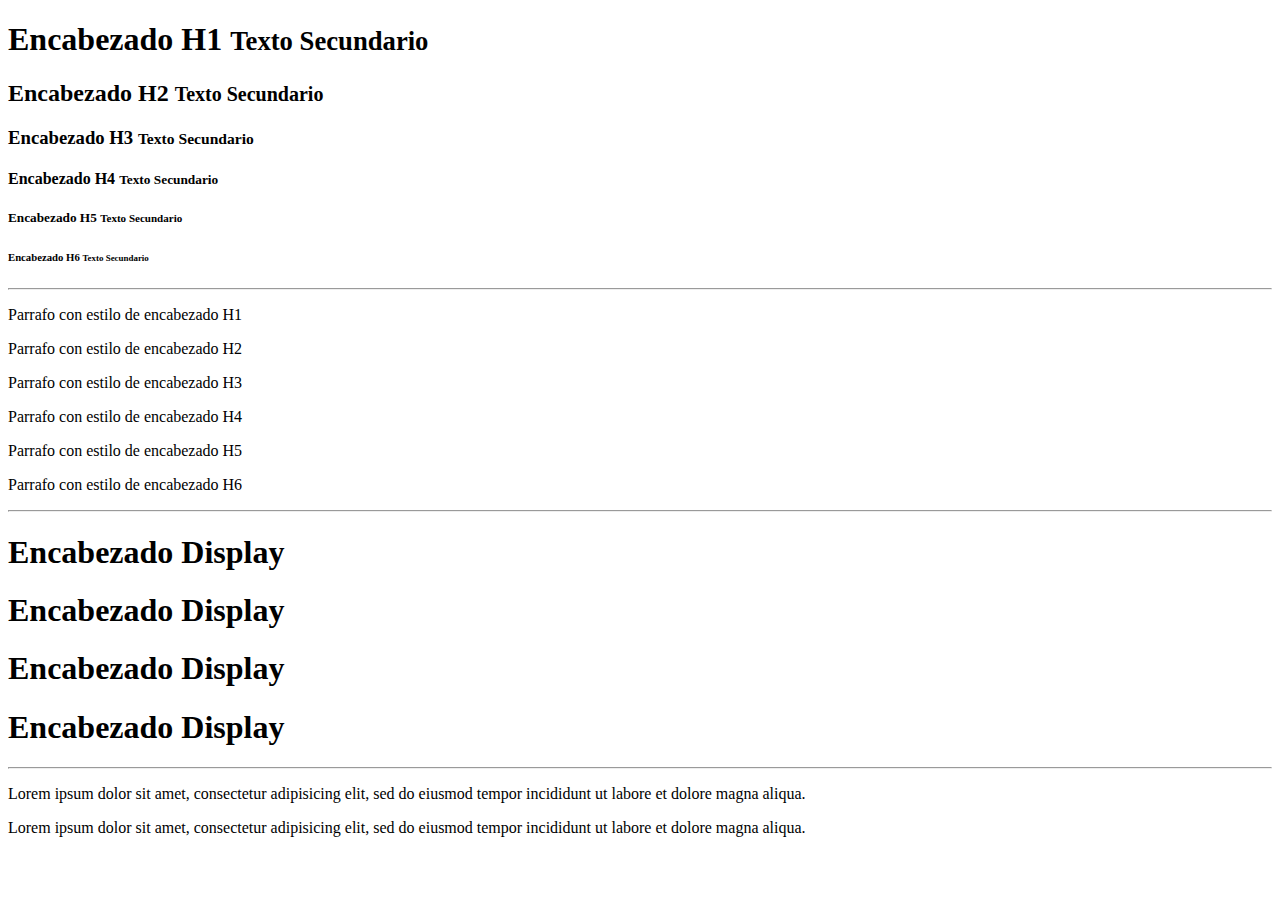
==== tipografia.html @ d1ece7d5 "subiendo el proyecto" ====
<!DOCTYPE html>
<html lang="es">
<head>
	<meta charset="UTF-8">
	<meta name="viewport" content="width=device-width, user-scalable=no, initial-scale=1.0, maximum-scale=1.0, minimum-scale=1.0">
	<link rel="stylesheet" href="css/bootstrap.min.css">
	<title>Tipografia y Textos</title>
</head>
<body>
	<div class="container-fluid">
		<div class="row">
			<div class="col-12">
				<h1>Encabezado H1 <small class="text-muted">Texto Secundario</small></h1>
				<h2>Encabezado H2 <small class="text-muted">Texto Secundario</small></h2>
				<h3>Encabezado H3 <small class="text-muted">Texto Secundario</small></h3>
				<h4>Encabezado H4 <small class="text-muted">Texto Secundario</small></h4>
				<h5>Encabezado H5 <small class="text-muted">Texto Secundario</small></h5>
				<h6>Encabezado H6 <small class="text-muted">Texto Secundario</small></h6>
			</div>

			<div class="col-12">
				<hr>
				<p class="h1">Parrafo con estilo de encabezado H1</p>
				<p class="h2">Parrafo con estilo de encabezado H2</p>
				<p class="h3">Parrafo con estilo de encabezado H3</p>
				<p class="h4">Parrafo con estilo de encabezado H4</p>
				<p class="h5">Parrafo con estilo de encabezado H5</p>
				<p class="h6">Parrafo con estilo de encabezado H6</p>
			</div>

			<div class="col-12">
				<hr>
				<h1 class="display-1">Encabezado Display</h1>
				<h1 class="display-2">Encabezado Display</h1>
				<h1 class="display-3">Encabezado Display</h1>
				<h1 class="display-4">Encabezado Display</h1>
			</div>

			<div class="col-12">
				<hr>
				<p class="lead">Lorem ipsum dolor sit amet, consectetur adipisicing elit, sed do eiusmod
				tempor incididunt ut labore et dolore magna aliqua.</p>

				<p>Lorem ipsum dolor sit amet, consectetur adipisicing elit, sed do eiusmod
				tempor incididunt ut labore et dolore magna aliqua.</p>
			</div>
		</div>
	</div>
	
	<script src="js/jquery-3.2.1.min.js"></script>
	<script src="js/popper.min.js"></script>
	<script src="js/bootstrap.min.js"></script>
</body>
</html>
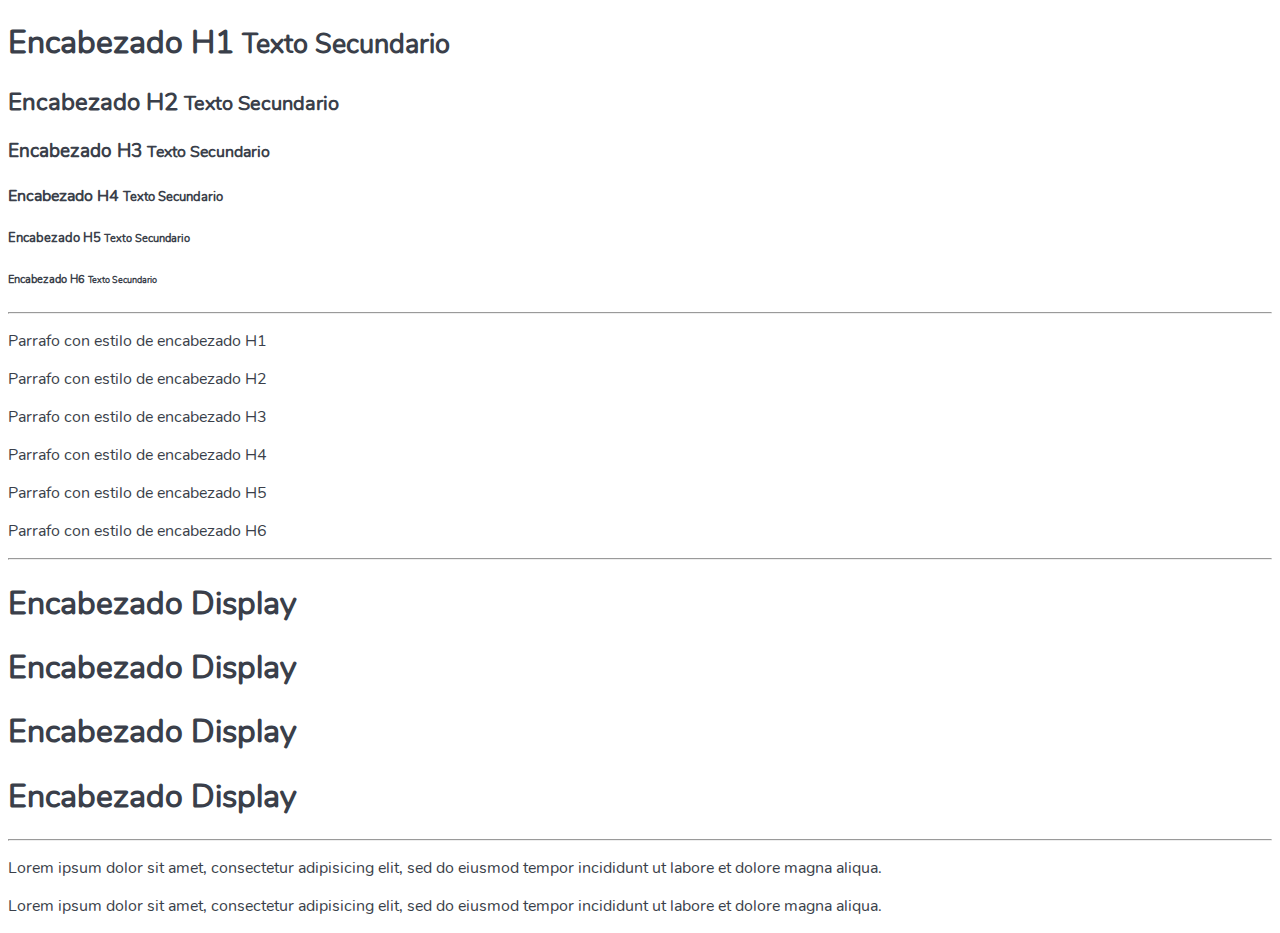
==== commit 0df0cb56: "se borro cosas que no sirven" ====
--- a/tipografia.html
+++ b/tipografia.html
@@ -4,6 +4,8 @@
 	<meta charset="UTF-8">
 	<meta name="viewport" content="width=device-width, user-scalable=no, initial-scale=1.0, maximum-scale=1.0, minimum-scale=1.0">
 	<link rel="stylesheet" href="css/bootstrap.min.css">
+	<link rel="stylesheet" href="scss/main.css">
+	<link rel="stylesheet" href="css/fonts.css">
 	<title>Tipografia y Textos</title>
 </head>
 <body>
--- a/scss/main.css
+++ b/scss/main.css
@@ -0,0 +1,586 @@
+.spinner, .spinner:after {
+  display: block;
+  width: 50px;
+  height: 50px;
+  border-radius: 50%; }
+
+.spinner {
+  background-color: transparent;
+  border-top: 5px solid #ff9100;
+  border-right: 5px solid #ff9100;
+  border-bottom: 5px solid #ff9100;
+  border-left: 5px solid rgba(255, 145, 0, 0);
+  animation-iteration-count: infinite;
+  animation-timing-function: linear;
+  animation-duration: .8s;
+  animation-name: spinner-loading;
+  margin: 0 auto;
+  text-align: center; }
+
+@keyframes spinner-loading {
+  0% {
+    transform: rotate(0deg); }
+  to {
+    transform: rotate(1turn); } }
+.texto-bajada-spinner {
+  text-align: center;
+  color: #3A3F4A;
+  margin: 15px 0;
+  font-family: 'nunito-regular';
+  font-weight: 100;
+  font-size: 14px;
+  color: #868C99; }
+
+.bech {
+  height: 40px;
+  padding: 0px;
+  background-color: #ffffff;
+  border-bottom: 2px solid #FFBD65; }
+  .bech .collapsable-bech {
+    width: 100%;
+    height: 40px;
+    text-align: left;
+    margin: 0px;
+    text-decoration: none;
+    color: #3A3F4A;
+    border: none;
+    font-family: "nunito-light";
+    border: none; }
+  .bech .texto-titulo {
+    width: 90%;
+    float: left; }
+  .bech .flecha {
+    float: left;
+    width: 10%;
+    text-align: right;
+    font-size: 20px;
+    color: #FF9100; }
+
+.body-bech {
+  border: none;
+  background-color: #F6F7F8; }
+
+.card-bech {
+  border: none;
+  margin: 2px 0; }
+
+.checkbox {
+  position: relative;
+  display: inline-block;
+  cursor: pointer;
+  font-size: 34px;
+  line-height: 18px; }
+
+.checkbox > input {
+  appearance: none;
+  -moz-appearance: none;
+  -webkit-appearance: none;
+  position: absolute;
+  z-index: -1;
+  left: -20px;
+  top: -12px;
+  display: block;
+  margin: 0;
+  border-radius: 50%;
+  width: 58px;
+  height: 58px;
+  background-color: rgba(0, 0, 0, 0.42);
+  outline: none;
+  opacity: 0;
+  transform: scale(1);
+  -ms-transform: scale(0);
+  /* Graceful degradation for IE */
+  transition: opacity 0.5s, transform 0.5s; }
+
+.checkbox > input:checked {
+  background-color: #FF9100; }
+
+.checkbox:active > input {
+  opacity: 1;
+  transform: scale(0);
+  transition: opacity 0s, transform 0s; }
+
+.checkbox > input:disabled {
+  opacity: 0; }
+
+.checkbox > input:disabled + span {
+  cursor: initial; }
+
+.checkbox > span::before {
+  content: "";
+  display: inline-block;
+  margin-right: 15px;
+  border: solid 2px rgba(0, 0, 0, 0.42);
+  border-radius: 2px;
+  width: 20px;
+  height: 20px;
+  vertical-align: -4px;
+  transition: border-color 0.5s, background-color 0.5s; }
+
+.checkbox > input:checked + span::before {
+  border-color: #FF9100;
+  background-color: #FF9100; }
+
+.checkbox > input:active + span::before {
+  border-color: #FF9100; }
+
+.checkbox > input:checked:active + span::before {
+  border-color: transparent;
+  background-color: rgba(0, 0, 0, 0.42); }
+
+.checkbox > input:disabled + span::before {
+  border-color: rgba(0, 0, 0, 0.26); }
+
+.checkbox > input:checked:disabled + span::before {
+  border-color: transparent;
+  background-color: rgba(0, 0, 0, 0.26); }
+
+.checkbox > span::after {
+  content: "";
+  display: inline-block;
+  position: absolute;
+  top: 0;
+  left: 0;
+  width: 8px;
+  height: 14px;
+  border: solid 2px transparent;
+  border-left: none;
+  border-top: none;
+  transform: translate(6.6px, 6px) rotate(45deg);
+  -ms-transform: translate(5.5px, 2px) rotate(45deg); }
+
+.checkbox > input:checked + span::after {
+  border-color: #fff; }
+
+@keyframes ripple {
+  0% {
+    box-shadow: 0px 0px 0px 1px rgba(0, 0, 0, 0); }
+  50% {
+    box-shadow: 0px 0px 0px 15px rgba(0, 0, 0, 0.1); }
+  100% {
+    box-shadow: 0px 0px 0px 15px rgba(0, 0, 0, 0); } }
+.radio {
+  margin: 16px 0; }
+  .radio.radio-inline {
+    display: inline-block; }
+  .radio input[type="radio"] {
+    display: none; }
+    .radio input[type="radio"]:checked + label:before {
+      border-color: #FF9100;
+      animation: ripple 0.2s linear forwards; }
+    .radio input[type="radio"]:checked + label:after {
+      transform: scale(1); }
+  .radio label {
+    display: inline-block;
+    height: 20px;
+    position: relative;
+    padding: 0 30px;
+    margin-bottom: 0;
+    cursor: pointer;
+    vertical-align: bottom; }
+    .radio label:before, .radio label:after {
+      position: absolute;
+      content: '';
+      border-radius: 50%;
+      transition: all .3s ease;
+      transition-property: transform, border-color; }
+    .radio label:before {
+      left: 0;
+      top: 0;
+      width: 20px;
+      height: 20px;
+      border: 2px solid #FF9100; }
+    .radio label:after {
+      top: 5px;
+      left: 5px;
+      width: 10px;
+      height: 10px;
+      transform: scale(0);
+      background: #FF9100; }
+
+*, *:before, *:after {
+  box-sizing: border-box; }
+
+section {
+  background: white;
+  margin: 0 auto;
+  padding: 4em;
+  max-width: 800px; }
+  section h1 {
+    margin: 0 0 2em; }
+
+.bech-modal__contenido {
+  border-radius: 6px;
+  box-shadow: 0 20px 30px 0 rgba(0, 0, 0, 0.18), 0 0 8px 2px rgba(0, 0, 0, 0.08); }
+.bech-modal__dialogo {
+  margin: 1.5rem; }
+.bech-modal__icono {
+  padding-bottom: 24px;
+  text-align: center;
+  margin: 0 auto; }
+  .bech-modal__icono img {
+    width: 64px;
+    height: 64px; }
+.bech-modal__titulo {
+  text-align: center;
+  font-size: 20px;
+  line-height: 28px;
+  font-weight: 700;
+  margin-bottom: 16px; }
+.bech-modal__texto {
+  text-align: center;
+  line-height: 20px;
+  font-size: 14px;
+  color: #868c99;
+  margin-bottom: 16px; }
+
+.steps .stp3 .point, .steps .stp4 .point, .steps .stp5 .point {
+  width: 10px;
+  height: 10px;
+  border: 1px solid #C3C7CE;
+  border-radius: 50%;
+  background-color: #ffffff;
+  margin: 0 auto; }
+  .steps .stp3 .active.point, .steps .stp4 .active.point, .steps .stp5 .active.point {
+    background-color: #3E50B4;
+    border: 1px solid #3E50B4;
+    animation-duration: .4s;
+    animation-name: destacado; }
+  .steps .stp3 .past.point, .steps .stp4 .past.point, .steps .stp5 .past.point {
+    background-color: #C3C7CE;
+    border: 1px solid #C3C7CE; }
+
+.steps {
+  border-bottom: 1px solid #C3C7CE;
+  height: 5px;
+  width: 100%;
+  margin: 10px 0 20px; }
+  .steps .stp3 {
+    width: 33.3%;
+    height: 10px;
+    float: left; }
+  .steps .stp4 {
+    width: 25%;
+    height: 10px;
+    float: left; }
+  .steps .stp5 {
+    width: 20%;
+    height: 10px;
+    float: left; }
+
+@keyframes destacado {
+  from {
+    background-color: rgba(62, 80, 180, 0);
+    width: 40px;
+    height: 40px;
+    margin-top: -18px;
+    border: none; }
+  to {
+    background-color: #3E50B4;
+    width: 10px;
+    height: 10px; } }
+.popover {
+  border-color: #FFBD65; }
+
+.popover-header {
+  text-align: center;
+  font-size: 20px;
+  line-height: 28px;
+  font-weight: 700;
+  margin-bottom: 16px;
+  background-color: #ffffff;
+  border-bottom: none;
+  margin-bottom: 0; }
+
+.popover-body {
+  line-height: 20px;
+  font-size: 14px;
+  color: #868c99;
+  margin-bottom: 5px;
+  border-color: #FFBD65; }
+
+select ~ :after {
+  display: none; }
+
+.bech-input-label.web-kit-select {
+  position: relative; }
+  .bech-input-label.web-kit-select.disabled {
+    pointer-events: none; }
+    .bech-input-label.web-kit-select.disabled select {
+      color: #868c99;
+      font-weight: 400;
+      background: #f7f7f7; }
+    .bech-input-label.web-kit-select.disabled:after {
+      opacity: 0.6; }
+  .bech-input-label.web-kit-select select {
+    appearance: none;
+    padding-right: 32px; }
+  .bech-input-label.web-kit-select:after {
+    content: "\e952";
+    width: 24px;
+    background-size: contain;
+    display: block;
+    position: absolute;
+    height: 24px;
+    right: 0;
+    top: 32px;
+    margin-right: 8px;
+    pointer-events: none; }
+
+.bech-input-label {
+  display: flex;
+  flex-direction: column;
+  margin-bottom: 16px;
+  position: relative; }
+  .bech-input-label label {
+    font-size: 14px;
+    line-height: 16px;
+    margin-bottom: 8px;
+    font-weight: 700;
+    color: #3a3f4a;
+    transition: 0.25s ease-in-out; }
+  .bech-input-label:focus-within label {
+    color: #FF9100; }
+  .bech-input-label.input-prefix .prefix {
+    position: absolute;
+    top: 32px;
+    left: 16px;
+    font-weight: 700; }
+  .bech-input-label.input-prefix input {
+    padding-left: 62px; }
+  .bech-input-label input,
+  .bech-input-label select,
+  .bech-input-label textarea {
+    border-radius: 4px;
+    background-color: #ffffff;
+    border: solid 1px #a4aab6;
+    padding: 9px 16px;
+    line-height: 20px;
+    font-size: 1.000em;
+    font-weight: 700;
+    transition: 0.25s ease-in-out;
+    color: #3a3f4a;
+    -webkit-appearance: none; }
+    .bech-input-label input::placeholder,
+    .bech-input-label select::placeholder,
+    .bech-input-label textarea::placeholder {
+      color: #868c99;
+      font-weight: 400; }
+    .bech-input-label input:active,
+    .bech-input-label select:active,
+    .bech-input-label textarea:active {
+      border: solid 1px #FF9100;
+      color: #3a3f4a; }
+    .bech-input-label input:focus,
+    .bech-input-label select:focus,
+    .bech-input-label textarea:focus {
+      outline: 0;
+      border: solid 1px #FF9100;
+      color: #3a3f4a; }
+    .bech-input-label input:focus + label,
+    .bech-input-label select:focus + label,
+    .bech-input-label textarea:focus + label {
+      color: #cc0000 !important; }
+    .bech-input-label input:disabled,
+    .bech-input-label select:disabled,
+    .bech-input-label textarea:disabled {
+      color: #868c99;
+      font-weight: 400; }
+      .bech-input-label input:disabled:after,
+      .bech-input-label select:disabled:after,
+      .bech-input-label textarea:disabled:after {
+        display: none; }
+  .bech-input-label .info-text {
+    font-size: 12px;
+    line-height: 16px;
+    margin-top: 4px;
+    color: #868c99;
+    font-weight: 600; }
+    .bech-input-label .info-text:empty {
+      margin: 0; }
+    .bech-input-label .info-text--error {
+      color: #D13C3C; }
+  .bech-input-label .MsjeError {
+    font-size: 12px;
+    line-height: 16px;
+    margin-top: 4px;
+    color: #D13C3C;
+    font-weight: 600; }
+    .bech-input-label .MsjeError:empty {
+      margin: 0; }
+
+input.ng-invalid.ng-dirty.ng-invalid.ng-touched {
+  border: solid 1px #D13C3C; }
+
+.radio_list {
+  display: flex;
+  flex-direction: column; }
+  .radio_list mat-radio-button {
+    height: 48px;
+    display: flex;
+    align-items: center; }
+    .radio_list mat-radio-button label {
+      white-space: normal;
+      line-height: 24px; }
+
+input:-webkit-autofill,
+textarea:-webkit-autofill,
+select:-webkit-autofill {
+  -webkit-box-shadow: 0 0 0 1000px white inset !important; }
+
+.button-primary-bech, .button-secondary-bech, .button-accent-bech, .button-accent2-bech, .button-disable-bech, .button-disable2-bech {
+  border-radius: 40px;
+  box-shadow: 0 2px 4px rgba(0, 0, 0, 0.12);
+  background-position: center;
+  transition: background 0.8s;
+  text-align: center;
+  width: 90%;
+  margin: 8px 5%;
+  height: 44px;
+  line-height: 25px;
+  font-size: 16px;
+  font-family: 'nunito-regular';
+  font-weight: 700; }
+  .small.button-primary-bech, .small.button-secondary-bech, .small.button-accent-bech, .small.button-accent2-bech, .small.button-disable-bech, .small.button-disable2-bech {
+    width: 48%;
+    margin: 8px 1%;
+    height: 34px;
+    line-height: 15px;
+    font-weight: 100;
+    font-size: 13px;
+    float: left; }
+  .center.button-primary-bech, .center.button-secondary-bech, .center.button-accent-bech, .center.button-accent2-bech, .center.button-disable-bech, .center.button-disable2-bech {
+    margin: 8px auto;
+    float: none; }
+
+.button-primary-bech {
+  background: #FF9100;
+  border: 2px solid #FF9100;
+  color: #FFFFFF; }
+  .button-primary-bech:hover {
+    background: #FF9100 radial-gradient(circle, transparent 1%, #FF9100 1%) center/15000%;
+    border: 2px solid #FF9100;
+    text-decoration: none;
+    color: #ffffff; }
+  .button-primary-bech:active {
+    background-color: #FFBD65 !important;
+    background-size: 100%;
+    transition: background 0s; }
+
+.button-secondary-bech {
+  background: none;
+  border: 2px solid #FF9100;
+  color: #FF9100; }
+  .button-secondary-bech:hover {
+    background: #FFFFFF radial-gradient(circle, transparent 1%, #FFFFFF 1%) center/15000%;
+    border: 2px solid #FF9100;
+    text-decoration: none;
+    color: #FF9100; }
+  .button-secondary-bech:active {
+    background-color: #FFBD65;
+    background-size: 100%;
+    transition: background 0s; }
+
+.button-accent-bech {
+  background: #3E50B4;
+  border: 2px solid #3E50B4;
+  color: #FFFFFF; }
+  .button-accent-bech:hover {
+    background: #3E50B4 radial-gradient(circle, transparent 1%, #3E50B4 1%) center/15000%;
+    border: 2px solid #3E50B4;
+    text-decoration: none;
+    color: #ffffff; }
+  .button-accent-bech:active {
+    background-color: #7784CA;
+    background-size: 100%;
+    transition: background 0s; }
+
+.button-accent2-bech {
+  background: none;
+  border: 2px solid #3E50B4;
+  color: #3E50B4; }
+  .button-accent2-bech:hover {
+    background: #FFFFFF radial-gradient(circle, transparent 1%, #FFFFFF 1%) center/15000%;
+    border: 2px solid #3E50B4;
+    text-decoration: none;
+    color: #3E50B4; }
+  .button-accent2-bech:active {
+    background-color: #7784CA;
+    background-size: 100%;
+    transition: background 0s; }
+
+.button-disable-bech {
+  box-shadow: none;
+  background: #E1E4E7;
+  border: 2px solid #E1E4E7;
+  color: #A4AAB6; }
+  .button-disable-bech:hover {
+    background: #E1E4E7;
+    text-decoration: none;
+    color: #A4AAB6; }
+
+.button-disable2-bech {
+  box-shadow: none;
+  background: none;
+  border: 2px solid #E1E4E7;
+  color: #E1E4E7; }
+  .button-disable2-bech:hover {
+    background: #FFFFFF radial-gradient(circle, transparent 1%, #FFFFFF 1%) center/15000%;
+    border: 2px solid #E1E4E7;
+    text-decoration: none;
+    color: #E1E4E7; }
+
+.bech-table__activo {
+  background-color: #FF9100;
+  color: #ffffff; }
+.bech-table__success {
+  background-color: #20D4A4;
+  color: #ffffff; }
+
+header {
+  background: linear-gradient(to right, #FFA90A, #E86051);
+  height: 56px;
+  line-height: 55px;
+  color: #ffffff;
+  font-size: 18px;
+  margin-bottom: 20px; }
+
+.volver {
+  font-size: 32px;
+  line-height: 60px;
+  text-align: center; }
+
+.notificacion {
+  font-size: 27px;
+  line-height: 60px;
+  text-align: center; }
+  .notificacion .contenedor-numero {
+    margin-left: 31px; }
+    .notificacion .contenedor-numero span {
+      background-color: #3E50B4;
+      color: #ffffff;
+      border-radius: 50%;
+      width: 18px;
+      height: 18px;
+      padding: 3px;
+      font-size: 10px;
+      z-index: 50000;
+      font-family: "nunito-light";
+      margin: -50px auto;
+      display: block;
+      line-height: 13px;
+      text-align: center; }
+
+.alertabech {
+  background-color: rgba(62, 80, 180, 0.1) !important;
+  border: 1px solid rgba(62, 80, 180, 0.25);
+  color: #3E50B4;
+  font-family: 'nunito-light';
+  font-size: 14px;
+  margin: 20px 0; }
+
+body {
+  font-family: 'nunito-regular';
+  color: #3A3F4A; }
+
+/*# sourceMappingURL=main.css.map */
--- a/css/fonts.css
+++ b/css/fonts.css
@@ -0,0 +1,858 @@
+/* FONT NUNITO */
+@font-face {
+  font-family: "nunito-light";
+  src: url("../fonts/nunito/Nunito-Light.eot"); /* IE9 Compat Modes */
+  src: url("../fonts/nunito/Nunito-Light.eot?#iefix") format("embedded-opentype"), /* IE6-IE8 */
+    url("../fonts/nunito/Nunito-Light.svg") format("svg"), /* Legacy iOS */
+    url(".../fonts/nunito/Nunito-Light.ttf") format("truetype"), /* Safari, Android, iOS */
+    url("../fonts/nunito/Nunito-Light.woff") format("woff"); /* Modern Browsers */
+  font-weight: normal;
+  font-style: normal;
+}
+
+@font-face {
+  font-family: "nunito-regular";
+  src: url("../fonts/nunito/Nunito-Regular.eot"); /* IE9 Compat Modes */
+  src: url("../fonts/nunito/Nunito-Regular.eot?#iefix") format("embedded-opentype"), /* IE6-IE8 */
+    url("../fonts/nunito/Nunito-Regular.svg") format("svg"), /* Legacy iOS */
+    url(".../fonts/nunito/Nunito-Regular.ttf") format("truetype"), /* Safari, Android, iOS */
+    url("../fonts/nunito/Nunito-Regular.woff") format("woff"); /* Modern Browsers */
+  font-weight: normal;
+  font-style: normal;
+}
+
+@font-face {
+  font-family: "nunito-semi";
+  src: url("../fonts/nunito/Nunito-SemiBold.eot"); /* IE9 Compat Modes */
+  src: url("../fonts/nunito/Nunito-SemiBold.eot?#iefix") format("embedded-opentype"), /* IE6-IE8 */
+    url("../fonts/nunito/Nunito-SemiBold.svg") format("svg"), /* Legacy iOS */
+    url(".../fonts/nunito/Nunito-SemiBold.ttf") format("truetype"), /* Safari, Android, iOS */
+    url("../fonts/nunito/Nunito-SemiBold.woff") format("woff"); /* Modern Browsers */
+  font-weight: normal;
+  font-style: normal;
+}
+
+@font-face {
+  font-family: "nunito-bold";
+  src: url("../fonts/nunito/Nunito-Bold.eot"); /* IE9 Compat Modes */
+  src: url("../fonts/nunito/Nunito-Bold.eot?#iefix") format("embedded-opentype"), /* IE6-IE8 */
+    url("../fonts/nunito/Nunito-Bold.svg") format("svg"), /* Legacy iOS */
+    url(".../fonts/nunito/Nunito-Bold.ttf") format("truetype"), /* Safari, Android, iOS */
+    url("../fonts/nunito/Nunito-Bold.woff") format("woff"); /* Modern Browsers */
+  font-weight: normal;
+  font-style: normal;
+}
+
+/* ICONOS */
+@font-face {
+    font-family: 'BECH';
+    src:  url('../fonts/iconos/BECH.eot?lxqpa3');
+    src:  url('../fonts/iconos/BECH.eot?lxqpa3#iefix') format('embedded-opentype'),
+      url('../fonts/iconos/BECH.ttf?lxqpa3') format('truetype'),
+      url('../fonts/iconos/BECH.woff?lxqpa3') format('woff'),
+      url('../fonts/iconos/BECH.svg?lxqpa3#BECH') format('svg');
+    font-weight: normal;
+    font-style: normal;
+  }
+  
+  i {
+    /* use !important to prevent issues with browser extensions that change fonts */
+    font-family: 'BECH' !important;
+    speak: none;
+    font-style: normal;
+    font-weight: normal;
+    font-variant: normal;
+    text-transform: none;
+    line-height: 1;
+  
+    /* Better Font Rendering =========== */
+    -webkit-font-smoothing: antialiased;
+    -moz-osx-font-smoothing: grayscale;
+  }
+  
+  .bech_calculator:before {
+    content: "\e900";
+  }
+  .bech_camera_video:before {
+    content: "\e901";
+  }
+  .bech_camera:before {
+    content: "\e902";
+  }
+  .bech_cell_hand:before {
+    content: "\e903";
+  }
+  .bech_cell_phone:before {
+    content: "\e904";
+  }
+  .bech_computer:before {
+    content: "\e905";
+  }
+  .bech_headphones:before {
+    content: "\e906";
+  }
+  .bech_microphone:before {
+    content: "\e907";
+  }
+  .bech_printer:before {
+    content: "\e908";
+  }
+  .bech_screen_star:before {
+    content: "\e909";
+  }
+  .bech_screen:before {
+    content: "\e90a";
+  }
+  .bech_chart_arrow:before {
+    content: "\e90b";
+  }
+  .bech_chart_bar:before {
+    content: "\e90c";
+  }
+  .bech_chart_circle:before {
+    content: "\e90d";
+  }
+  .bech_facebook:before {
+    content: "\e90e";
+  }
+  .bech_google_mas:before {
+    content: "\e90f";
+  }
+  .bech_instagram:before {
+    content: "\e910";
+  }
+  .bech_linkedin:before {
+    content: "\e911";
+  }
+  .bech_pinterest:before {
+    content: "\e912";
+  }
+  .bech_twitter:before {
+    content: "\e913";
+  }
+  .bech_whatsapp:before {
+    content: "\e914";
+  }
+  .bech_youtube:before {
+    content: "\e915";
+  }
+  .bech_add_user2:before {
+    content: "\e916";
+  }
+  .bech_contacts2:before {
+    content: "\e917";
+  }
+  .bech_domain2:before {
+    content: "\e918";
+  }
+  .bech_emoticons_angry2:before {
+    content: "\e919";
+  }
+  .bech_emoticons_astonished:before {
+    content: "\e91a";
+  }
+  .bech_emoticons_happy:before {
+    content: "\e91b";
+  }
+  .bech_emoticons_sad2:before {
+    content: "\e91c";
+  }
+  .bech_emoticons_shame2:before {
+    content: "\e91d";
+  }
+  .bech_emoticons_sleepy2:before {
+    content: "\e91e";
+  }
+  .bech_emoticons_smile_more2:before {
+    content: "\e91f";
+  }
+  .bech_emoticons_smile2:before {
+    content: "\e920";
+  }
+  .bech_emoticons_very_sad2:before {
+    content: "\e921";
+  }
+  .bech_emoticons_very_satisfied2:before {
+    content: "\e922";
+  }
+  .bech_heart2:before {
+    content: "\e923";
+  }
+  .bech_person2:before {
+    content: "\e924";
+  }
+  .bech_public2:before {
+    content: "\e925";
+  }
+  .bech_share_arrow2:before {
+    content: "\e926";
+  }
+  .bech_share:before {
+    content: "\e927";
+  }
+  .bech_star:before {
+    content: "\e928";
+  }
+  .bech_two_user2:before {
+    content: "\e929";
+  }
+  .bech_user2:before {
+    content: "\e92a";
+  }
+  .bech_add_user:before {
+    content: "\e92b";
+  }
+  .bech_contacts:before {
+    content: "\e92c";
+  }
+  .bech_domain:before {
+    content: "\e92d";
+  }
+  .bech_emoticons_angry:before {
+    content: "\e92e";
+  }
+  .bech_emoticons_astonished2:before {
+    content: "\e92f";
+  }
+  .bech_emoticons_happy2:before {
+    content: "\e930";
+  }
+  .bech_emoticons_sad:before {
+    content: "\e931";
+  }
+  .bech_emoticons_shame:before {
+    content: "\e932";
+  }
+  .bech_emoticons_sleepy:before {
+    content: "\e933";
+  }
+  .bech_emoticons_smile_more:before {
+    content: "\e934";
+  }
+  .bech_emoticons_smile:before {
+    content: "\e935";
+  }
+  .bech_emoticons_very_sad:before {
+    content: "\e936";
+  }
+  .bech_emoticons_very_satisfied:before {
+    content: "\e937";
+  }
+  .bech_heart:before {
+    content: "\e938";
+  }
+  .bech_person:before {
+    content: "\e939";
+  }
+  .bech_public:before {
+    content: "\e93a";
+  }
+  .bech_share_arrow:before {
+    content: "\e93b";
+  }
+  .bech_share2:before {
+    content: "\e93c";
+  }
+  .bech_star2:before {
+    content: "\e93d";
+  }
+  .bech_two_user:before {
+    content: "\e93e";
+  }
+  .bech_user:before {
+    content: "\e93f";
+  }
+  .bech_-identity:before {
+    content: "\e940";
+  }
+  .bech_keys:before {
+    content: "\e941";
+  }
+  .bech_padlock_close:before {
+    content: "\e942";
+  }
+  .bech_padlock_open:before {
+    content: "\e943";
+  }
+  .bech_safe:before {
+    content: "\e944";
+  }
+  .bech_alarm_clock:before {
+    content: "\e945";
+  }
+  .bech_alert_circle:before {
+    content: "\e946";
+  }
+  .bech_alert_dialog:before {
+    content: "\e947";
+  }
+  .bech_alert_info:before {
+    content: "\e948";
+  }
+  .bech_alert_news:before {
+    content: "\e949";
+  }
+  .bech_alert_triangle:before {
+    content: "\e94a";
+  }
+  .bech_blocked:before {
+    content: "\e94b";
+  }
+  .bech_conversation_dialog:before {
+    content: "\e94c";
+  }
+  .bech_file_check2:before {
+    content: "\e94d";
+  }
+  .bech_file_error:before {
+    content: "\e94e";
+  }
+  .bech_help_circle:before {
+    content: "\e94f";
+  }
+  .bech_help_dialog:before {
+    content: "\e950";
+  }
+  .bech_notifications:before {
+    content: "\e951";
+  }
+  .bech_refresh_time:before {
+    content: "\e952";
+  }
+  .bech_sad_dialog:before {
+    content: "\e953";
+  }
+  .bech_smile_dialog:before {
+    content: "\e954";
+  }
+  .bech_text_dialog:before {
+    content: "\e955";
+  }
+  .bech_time:before {
+    content: "\e956";
+  }
+  .bech_wait_dialog:before {
+    content: "\e957";
+  }
+  .bech_arrow_back_ios:before {
+    content: "\e958";
+  }
+  .bech_arrow_down_circle:before {
+    content: "\e959";
+  }
+  .bech_arrow_down_ios:before {
+    content: "\e95a";
+  }
+  .bech_arrow_down:before {
+    content: "\e95b";
+  }
+  .bech_arrow_left_circle:before {
+    content: "\e95c";
+  }
+  .bech_arrow_left:before {
+    content: "\e95d";
+  }
+  .bech_arrow_next_ios:before {
+    content: "\e95e";
+  }
+  .bech_arrow_right_circle:before {
+    content: "\e95f";
+  }
+  .bech_arrow_right:before {
+    content: "\e960";
+  }
+  .bech_arrow_up_circle:before {
+    content: "\e961";
+  }
+  .bech_arrow_up_ios:before {
+    content: "\e962";
+  }
+  .bech_arrow_up:before {
+    content: "\e963";
+  }
+  .bech_cancel:before {
+    content: "\e964";
+  }
+  .bech_check:before {
+    content: "\e965";
+  }
+  .bech_chevron_down:before {
+    content: "\e966";
+  }
+  .bech_chevron_left:before {
+    content: "\e967";
+  }
+  .bech_chevron_right:before {
+    content: "\e968";
+  }
+  .bech_chevron_up:before {
+    content: "\e969";
+  }
+  .bech_circle_arrow_down:before {
+    content: "\e96a";
+  }
+  .bech_circle_arrow_left:before {
+    content: "\e96b";
+  }
+  .bech_circle_arrow_right:before {
+    content: "\e96c";
+  }
+  .bech_circle_arrow_up:before {
+    content: "\e96d";
+  }
+  .bech_dashboard:before {
+    content: "\e96e";
+  }
+  .bech_file_check:before {
+    content: "\e96f";
+  }
+  .bech_file_first:before {
+    content: "\e970";
+  }
+  .bech_file_second:before {
+    content: "\e971";
+  }
+  .bech_fullscreen:before {
+    content: "\e972";
+  }
+  .bech_geo:before {
+    content: "\e973";
+  }
+  .bech_menu:before {
+    content: "\e974";
+  }
+  .bech_minus_circle:before {
+    content: "\e975";
+  }
+  .bech_more_horiz:before {
+    content: "\e976";
+  }
+  .bech_more_vert:before {
+    content: "\e977";
+  }
+  .bech_payroll_authorization:before {
+    content: "\e978";
+  }
+  .bech_pin_geo:before {
+    content: "\e979";
+  }
+  .bech_plus_circle:before {
+    content: "\e97a";
+  }
+  .bech_refresh:before {
+    content: "\e97b";
+  }
+  .bech_accessibility:before {
+    content: "\e97c";
+  }
+  .bech_android_logo:before {
+    content: "\e97d";
+  }
+  .bech_apple_logo:before {
+    content: "\e97e";
+  }
+  .bech_brain:before {
+    content: "\e97f";
+  }
+  .bech_call_center:before {
+    content: "\e980";
+  }
+  .bech_cloud_rain:before {
+    content: "\e981";
+  }
+  .bech_cocktail:before {
+    content: "\e982";
+  }
+  .bech_crown:before {
+    content: "\e983";
+  }
+  .bech_faucet:before {
+    content: "\e984";
+  }
+  .bech_flower:before {
+    content: "\e985";
+  }
+  .bech_gas:before {
+    content: "\e986";
+  }
+  .bech_gasoline_station:before {
+    content: "\e987";
+  }
+  .bech_gift_box:before {
+    content: "\e988";
+  }
+  .bech_glass_water:before {
+    content: "\e989";
+  }
+  .bech_glasses:before {
+    content: "\e98a";
+  }
+  .bech_hand_open:before {
+    content: "\e98b";
+  }
+  .bech_heart_signal:before {
+    content: "\e98c";
+  }
+  .bech_light_on:before {
+    content: "\e98d";
+  }
+  .bech_lightning:before {
+    content: "\e98e";
+  }
+  .bech_music_tone:before {
+    content: "\e98f";
+  }
+  .bech_nature_leaf:before {
+    content: "\e990";
+  }
+  .bech_organization_chart:before {
+    content: "\e991";
+  }
+  .bech_plug_double:before {
+    content: "\e992";
+  }
+  .bech_plug_triple:before {
+    content: "\e993";
+  }
+  .bech_presentation_chart:before {
+    content: "\e994";
+  }
+  .bech_presentation_percent:before {
+    content: "\e995";
+  }
+  .bech_puzzle:before {
+    content: "\e996";
+  }
+  .bech_sand_clock:before {
+    content: "\e997";
+  }
+  .bech_shirt:before {
+    content: "\e998";
+  }
+  .bech_shop:before {
+    content: "\e999";
+  }
+  .bech_shopping_bag:before {
+    content: "\e99a";
+  }
+  .bech_shopping_cart:before {
+    content: "\e99b";
+  }
+  .bech_table:before {
+    content: "\e99c";
+  }
+  .bech_tea:before {
+    content: "\e99d";
+  }
+  .bech_trophy:before {
+    content: "\e99e";
+  }
+  .bech_umbrella2:before {
+    content: "\e99f";
+  }
+  .bech_water_drop:before {
+    content: "\e9a0";
+  }
+  .bech_wine:before {
+    content: "\e9a1";
+  }
+  .bech_book_open:before {
+    content: "\e9a2";
+  }
+  .bech_book_search:before {
+    content: "\e9a3";
+  }
+  .bech_book:before {
+    content: "\e9a4";
+  }
+  .bech_certificate_search:before {
+    content: "\e9a5";
+  }
+  .bech_copy_file:before {
+    content: "\e9a6";
+  }
+  .bech_file_logo_pdf:before {
+    content: "\e9a7";
+  }
+  .bech_file_pdf:before {
+    content: "\e9a8";
+  }
+  .bech_file_search:before {
+    content: "\e9a9";
+  }
+  .bech_file_text:before {
+    content: "\e9aa";
+  }
+  .bech_file:before {
+    content: "\e9ab";
+  }
+  .bech_folder:before {
+    content: "\e9ac";
+  }
+  .bech_format_list:before {
+    content: "\e9ad";
+  }
+  .bech_layers:before {
+    content: "\e9ae";
+  }
+  .bech_news:before {
+    content: "\e9af";
+  }
+  .bech_battery_charge:before {
+    content: "\e9b0";
+  }
+  .bech_battery_empty:before {
+    content: "\e9b1";
+  }
+  .bech_battery_full:before {
+    content: "\e9b2";
+  }
+  .bech_battery_low:before {
+    content: "\e9b3";
+  }
+  .bech_battery_medium:before {
+    content: "\e9b4";
+  }
+  .bech_bluetooth:before {
+    content: "\e9b5";
+  }
+  .bech_brightness_high:before {
+    content: "\e9b6";
+  }
+  .bech_brightness_low:before {
+    content: "\e9b7";
+  }
+  .bech_moon:before {
+    content: "\e9b8";
+  }
+  .bech_plane:before {
+    content: "\e9b9";
+  }
+  .bech_volume_high:before {
+    content: "\e9ba";
+  }
+  .bech_volume_low:before {
+    content: "\e9bb";
+  }
+  .bech_volume_muted:before {
+    content: "\e9bc";
+  }
+  .bech_wifi_disable:before {
+    content: "\e9bd";
+  }
+  .bech_wifi_signal:before {
+    content: "\e9be";
+  }
+  .bech_at_symbol:before {
+    content: "\e9bf";
+  }
+  .bech_attach_file:before {
+    content: "\e9c0";
+  }
+  .bech_download_cloud:before {
+    content: "\e9c1";
+  }
+  .bech_download:before {
+    content: "\e9c2";
+  }
+  .bech_mail_open:before {
+    content: "\e9c3";
+  }
+  .bech_mail:before {
+    content: "\e9c4";
+  }
+  .bech_mouse_cursor:before {
+    content: "\e9c5";
+  }
+  .bech_network:before {
+    content: "\e9c6";
+  }
+  .bech_phone_circle:before {
+    content: "\e9c7";
+  }
+  .bech_phone:before {
+    content: "\e9c8";
+  }
+  .bech_atm:before {
+    content: "\e9c9";
+  }
+  .bech_bag_clock:before {
+    content: "\e9ca";
+  }
+  .bech_bag_money:before {
+    content: "\e9cb";
+  }
+  .bech_balance:before {
+    content: "\e9cc";
+  }
+  .bech_bank:before {
+    content: "\e9cd";
+  }
+  .bech_bip:before {
+    content: "\e9ce";
+  }
+  .bech_card_hand:before {
+    content: "\e9cf";
+  }
+  .bech_card_lock:before {
+    content: "\e9d0";
+  }
+  .bech_card_web:before {
+    content: "\e9d1";
+  }
+  .bech_card:before {
+    content: "\e9d2";
+  }
+  .bech_cell_lock:before {
+    content: "\e9d3";
+  }
+  .bech_chart_money:before {
+    content: "\e9d4";
+  }
+  .bech_check_money:before {
+    content: "\e9d5";
+  }
+  .bech_cheque:before {
+    content: "\e9d6";
+  }
+  .bech_dollar_convert_euro:before {
+    content: "\e9d7";
+  }
+  .bech_dollar:before {
+    content: "\e9d8";
+  }
+  .bech_hand_bag:before {
+    content: "\e9d9";
+  }
+  .bech_hand_money:before {
+    content: "\e9da";
+  }
+  .bech_identity_card:before {
+    content: "\e9db";
+  }
+  .bech_invest:before {
+    content: "\e9dc";
+  }
+  .bech_money:before {
+    content: "\e9dd";
+  }
+  .bech_note_edit:before {
+    content: "\e9de";
+  }
+  .bech_notebook_lock:before {
+    content: "\e9df";
+  }
+  .bech_pago_clic:before {
+    content: "\e9e0";
+  }
+  .bech_password:before {
+    content: "\e9e1";
+  }
+  .bech_pc_lock:before {
+    content: "\e9e2";
+  }
+  .bech_pig_money:before {
+    content: "\e9e3";
+  }
+  .bech_solicit_card:before {
+    content: "\e9e4";
+  }
+  .bech_symbol_dollar:before {
+    content: "\e9e5";
+  }
+  .bech_three_bag:before {
+    content: "\e9e6";
+  }
+  .bech_token:before {
+    content: "\e9e7";
+  }
+  .bech_transfer_step_one:before {
+    content: "\e9e8";
+  }
+  .bech_transfer_step_two:before {
+    content: "\e9e9";
+  }
+  .bech_transfer:before {
+    content: "\e9ea";
+  }
+  .bech_two_card:before {
+    content: "\e9eb";
+  }
+  .bech_umbrella:before {
+    content: "\e9ec";
+  }
+  .bech_wallet_card:before {
+    content: "\e9ed";
+  }
+  .bech_wallet:before {
+    content: "\e9ee";
+  }
+  .bech_briefcase:before {
+    content: "\e9ef";
+  }
+  .bech_calendar:before {
+    content: "\e9f0";
+  }
+  .bech_cash_security:before {
+    content: "\e9f1";
+  }
+  .bech_edit:before {
+    content: "\e9f2";
+  }
+  .bech_enter_section:before {
+    content: "\e9f3";
+  }
+  .bech_exit:before {
+    content: "\e9f4";
+  }
+  .bech_eye_close:before {
+    content: "\e9f5";
+  }
+  .bech_eye_open:before {
+    content: "\e9f6";
+  }
+  .bech_first_aids_kit:before {
+    content: "\e9f7";
+  }
+  .bech_fix:before {
+    content: "\e9f8";
+  }
+  .bech_heal_security:before {
+    content: "\e9f9";
+  }
+  .bech_highlight_off:before {
+    content: "\e9fa";
+  }
+  .bech_home:before {
+    content: "\e9fb";
+  }
+  .bech_interact_circle:before {
+    content: "\e9fc";
+  }
+  .bech_interact:before {
+    content: "\e9fd";
+  }
+  .bech_pin:before {
+    content: "\e9fe";
+  }
+  .bech_power_on:before {
+    content: "\e9ff";
+  }
+  .bech_search_circle:before {
+    content: "\ea00";
+  }
+  .bech_search:before {
+    content: "\ea01";
+  }
+  .bech_send_mail:before {
+    content: "\ea02";
+  }
+  .bech_settings:before {
+    content: "\ea03";
+  }
+  .bech_tag:before {
+    content: "\ea04";
+  }
+  .bech_trash:before {
+    content: "\ea05";
+  }